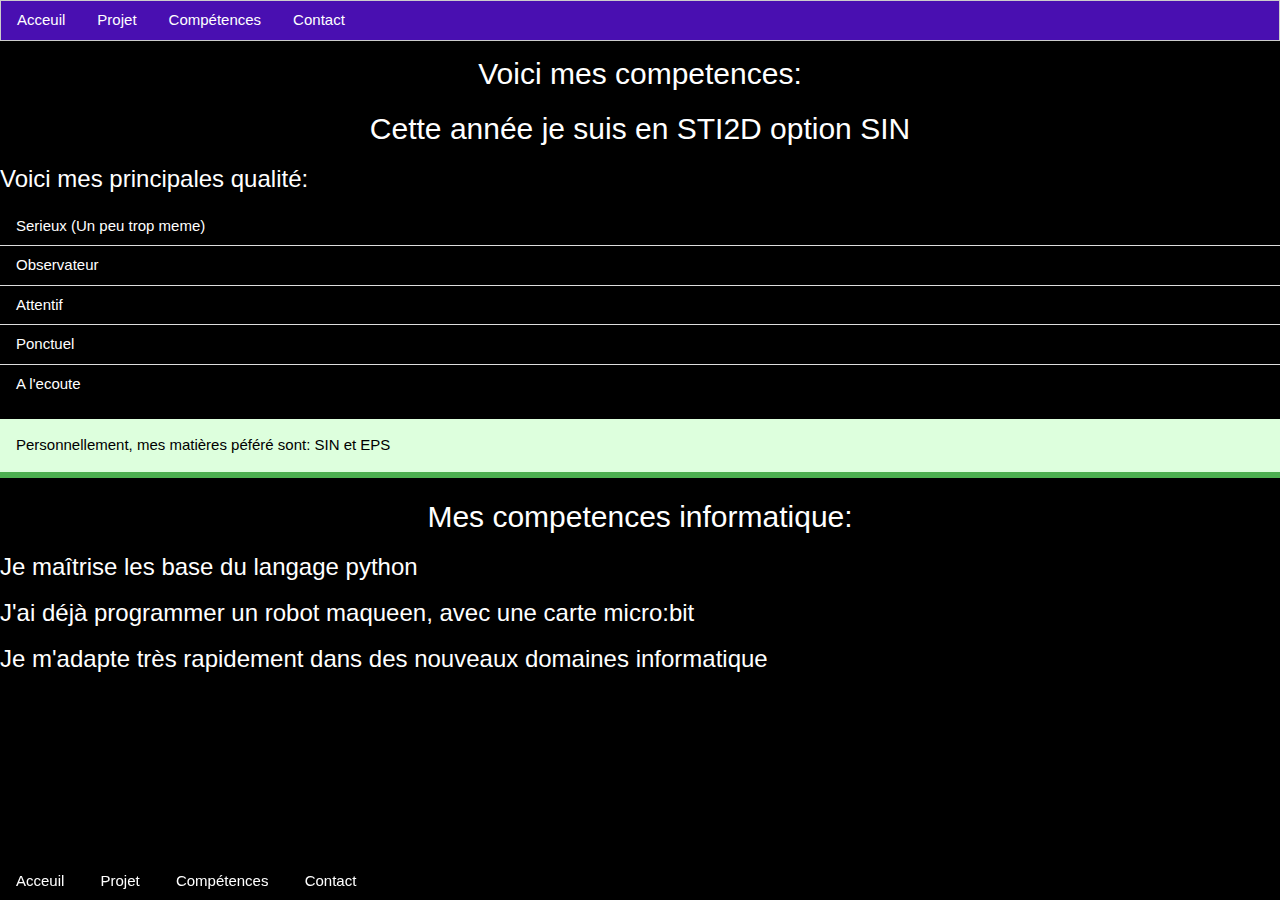
==== competences.html @ af8f7f34 "Add files via upload" ====
<!DOCTYPE html>
<html lang="en">
<head>
    <meta charset="UTF-8">
    <meta http-equiv="X-UA-Compatible" content="IE=edge">
    <meta name="viewport" content="width=device-width, initial-scale=1.0">
    <title>Compétences</title>
    <link rel="stylesheet" href="https://www.w3schools.com/w3css/4/w3.css">
    <link rel="stylesheet" href="style.css" />
</head>
<body>

    <div class="w3-bar w3-border" style="background-color: #490fb1;">
        <a href="acceuil.html" class="w3-bar-item w3-button">Acceuil</a>
        <a href="projet.html" class="w3-bar-item w3-button">Projet</a>
        <a href="competences.html" class="w3-bar-item w3-button">Compétences</a>
        <a href="contact.html" class="w3-bar-item w3-button">Contact</a>
    </div>

    <h2>Voici mes competences:</h2>
    <h2>Cette année je suis en STI2D option SIN</h2>
    <h3>Voici mes principales qualité:</h3>
    <ul class="w3-ul">  
        <li> Serieux (Un peu trop meme) </li>
        <li> Observateur</li>
        <li> Attentif</li>
        <li> Ponctuel</li>
        <li> A l'ecoute</li>
    </ul>

    <div class="w3-panel w3-pale-green w3-bottombar w3-border-green ">
        <p>Personnellement, mes matières péféré sont: SIN et EPS</p>
    </div> 

    <h2>Mes competences informatique:</h2>
    <h3>Je maîtrise les base du langage python </h3>
    <h3>J'ai déjà programmer un robot maqueen, avec une carte micro:bit</h3>
    <h3>Je m'adapte très rapidement dans des nouveaux domaines informatique</h3>

    <div class="w3-bar w3-bottom">
        <a href="acceuil.html" class="w3-button">Acceuil </a>
        <a href="projet.html" class="w3-button"> Projet </a>    
        <a href="competences.html" class="w3-button"> Compétences </a>
        <a href="contact.html" class="w3-button"> Contact </a>                
    </div>

    
</body>
</html>
---- style.css ----
body{
    background-color: black;
    color: white;
}

h1{
    text-align: center;
}

h2{
    text-align: center;
}
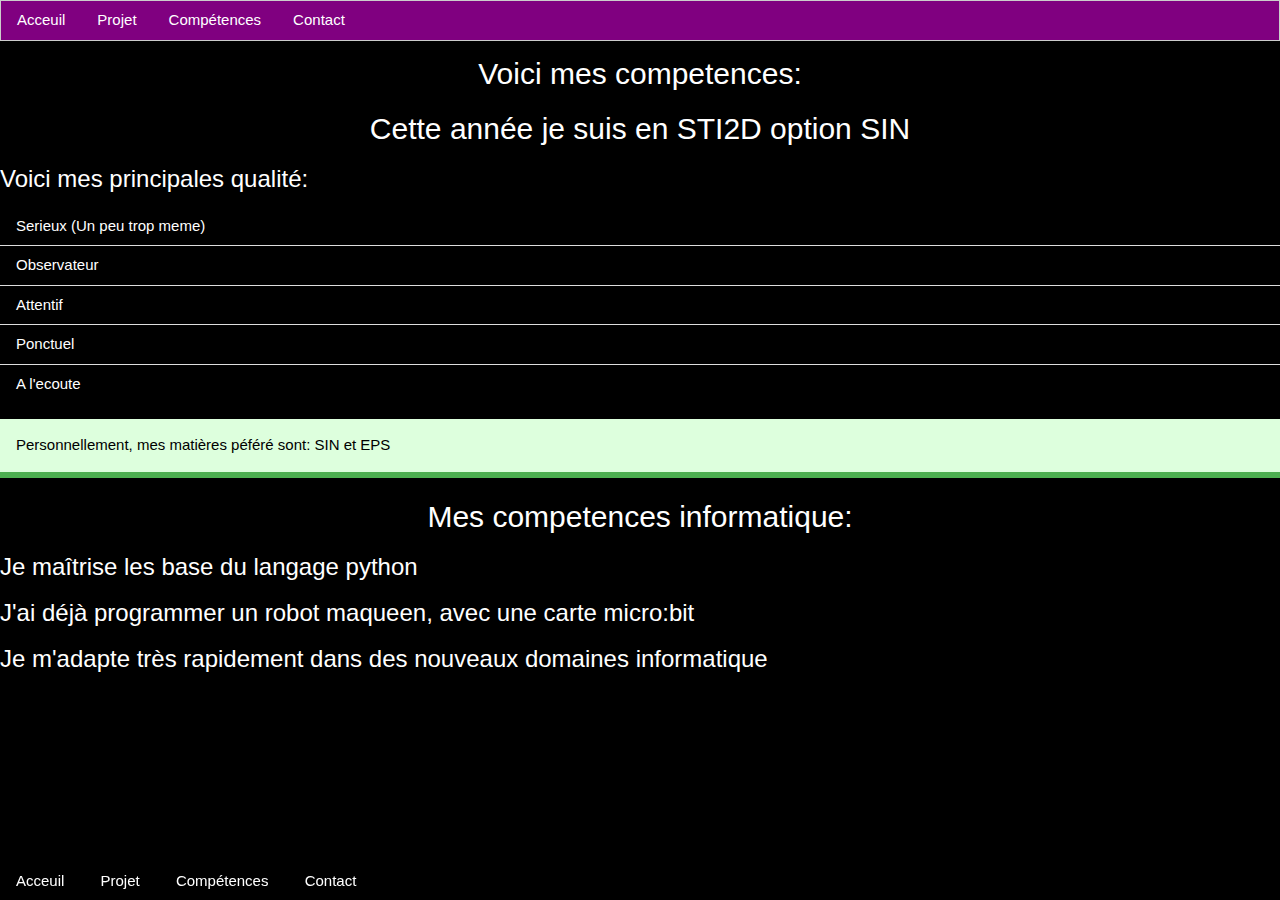
==== commit 67200e72: "Update competences.html" ====
--- a/competences.html
+++ b/competences.html
@@ -10,8 +10,8 @@
 </head>
 <body>
 
-    <div class="w3-bar w3-border" style="background-color: #490fb1;">
-        <a href="acceuil.html" class="w3-bar-item w3-button">Acceuil</a>
+    <div class="w3-bar w3-border" style="background-color: #800080;">
+        <a href="index.html" class="w3-bar-item w3-button">Acceuil</a>
         <a href="projet.html" class="w3-bar-item w3-button">Projet</a>
         <a href="competences.html" class="w3-bar-item w3-button">Compétences</a>
         <a href="contact.html" class="w3-bar-item w3-button">Contact</a>
@@ -38,7 +38,7 @@
     <h3>Je m'adapte très rapidement dans des nouveaux domaines informatique</h3>
 
     <div class="w3-bar w3-bottom">
-        <a href="acceuil.html" class="w3-button">Acceuil </a>
+        <a href="index.html" class="w3-button">Acceuil </a>
         <a href="projet.html" class="w3-button"> Projet </a>    
         <a href="competences.html" class="w3-button"> Compétences </a>
         <a href="contact.html" class="w3-button"> Contact </a>                
@@ -46,4 +46,4 @@
 
     
 </body>
-</html>+</html>
